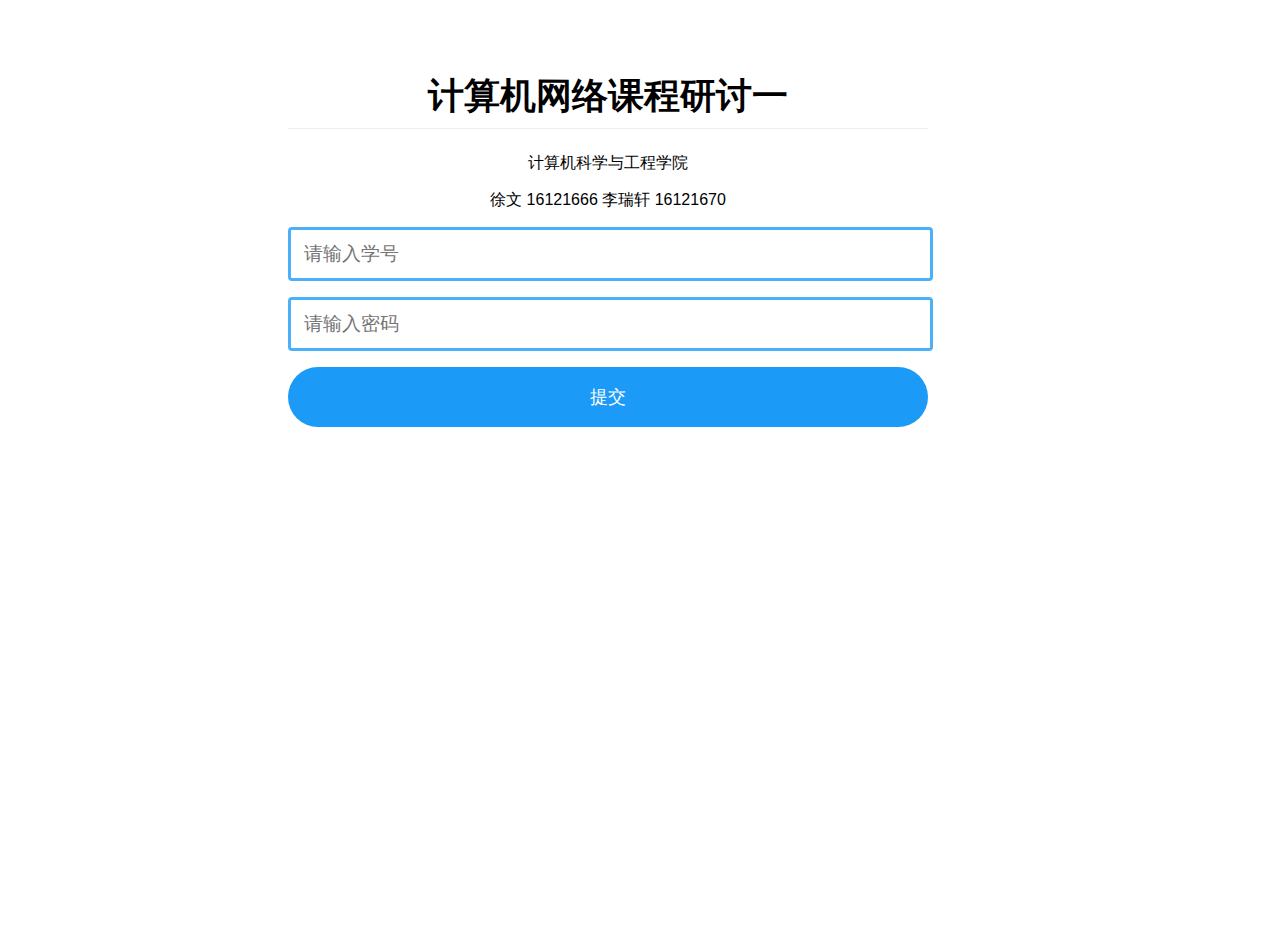
==== www/index.html @ 2fca6dd3 "feat:http服务器完成" ====
<!DOCTYPE html>
<html>
  <head>
    <meta charset="utf-8"/>
    <title>分布式Lab3页面</title>
    <meta content="width=device-width, initial-scale=1.0, maximum=1.0, user-scalable=0" name="viewport" />
    <link rel="shortcut icon" href="./images/head.jpg">
    <link rel="stylesheet" href="./css/styles.css" />
    <link rel="stylesheet" href="./css/buttons.css" />
  </head>

  <body>

  <div class="view">

    <div class="content" id="about" >
      <div class="title">
        <h1>计算机网络课程研讨一</h1>
        <p>计算机科学与工程学院</p>
        <p>徐文  16121666 李瑞轩 16121670</p>
      </div>

      <input type="text" id="userId"
                   placeholder="请输入学号"
                   onmouseover="this.style.borderColor='#fec04e';this.style.backgroundColor='#FFFFF0'"
                   onmouseout="this.style.borderColor='#4cb0f9';this.style.backgroundColor='#ffffff'"
                 >
      <input type="password" id="password"
             placeholder="请输入密码"
             onmouseover="this.style.borderColor='#fec04e';this.style.backgroundColor='#FFFFF0'"
             onmouseout="this.style.borderColor='#4cb0f9';this.style.backgroundColor='#ffffff'">
      <button id="oncgi" class="button button-primary button-pill button-jumbo" type="button"> 提交</button>



    </div>
  </div>
    <script src="./js/jquery-3.2.1.min.js"></script>
    <script src="./js/cgipost.js"></script>
  </body>

</html>
---- www/css/styles.css ----
html,body{
  font-family: 'Architects Daughter', sans-serif;
}
body{
  display: block;
  margin: 50px;
}
h1 {
    padding-bottom: .3em;
    font-size: 2.25em;
    line-height: 1.2;
    border-bottom: 1px solid #eee;
    text-align: center;
}
h2 {
    padding-bottom: .3em;
    font-size: 1.75em;
    line-height: 1.225;
    border-bottom: 1px solid #eee;
    text-align: center;
}
p {
    display: block;
    -webkit-margin-before: 1em;
    -webkit-margin-after: 1em;
    -webkit-margin-start: 0px;
    -webkit-margin-end: 0px;
    text-align: center;
}
h3 {
    display: block;
    font-size: 1.17em;
    -webkit-margin-before: 1em;
    -webkit-margin-after: 1em;
    -webkit-margin-start: 0px;
    -webkit-margin-end: 0px;
    font-weight: bold;
    text-align: center;
}
a {
  text-decoration: none;
}

.content{
  width: 50%;
  position: absolute;
  left: 10rem;
  margin: 0 10%;
  background-color: white;
  height: 100%;
}

#oncgi{
  
  width: 100%!important;
}

ul{
  padding:0;
}

li{
  list-style: none;
  opacity: 0.4;
  background-color: #f8f8f8;
  padding: 1rem;
  border-radius: 0.25rem;
  font-weight: bold;
  margin-bottom: 1rem;
}

li img{
  vertical-align: middle;
  width: 5rem;
  margin-right: 1.5rem;
}

button{
  margin-bottom: 1rem!important;
  width: 19%!important;
  font-size: 18px!important;
}

textarea{
  outline: none;
  width: 95.9%;
  height:9.3rem;
  padding: 0.5rem 2%;
  border-radius: 0.25rem;
  border:3px solid black;
  border-color: #ff7680;
  margin-bottom: 1rem;
  resize: none;
  font-size:1.2rem;
}

input{
  outline: none;
  width: 95.9%;
  height:2rem;
  padding: 0.5rem 2%;
  border-radius: 0.25rem;
  border:3px solid black;
  border-color: #4cb0f9;
  margin-bottom: 1rem;
  resize: none;
  font-size:1.2rem;
}

table {
    border-collapse: collapse;
    border-spacing: 0px;
    width: 100%;
    break-inside: auto;
}

table tr,th{
  border: 1px solid rgb(204, 204, 204);
  margin: 0px;
  padding: 0px;
}


th,td{
    display: table-cell;
    vertical-align: inherit;
    border: 1px solid rgb(204, 204, 204);
    height: 2rem;
    text-align: center;
}

td:nth-child(1){
  width: 15%;
}
td:nth-child(2){
  width: 30%;
}
td:nth-child(3){
  width: 55%;
}
.choose{
  background-color: #B0E2FF!important;

}

table tr:nth-child(2n) {
    background-color: rgb(248, 248, 248);
}
table tr:nth-child(2n+1) {
    background-color: white;
}
table tr th:last-child, table tr td:last-child {
    margin-bottom: 0px;
}
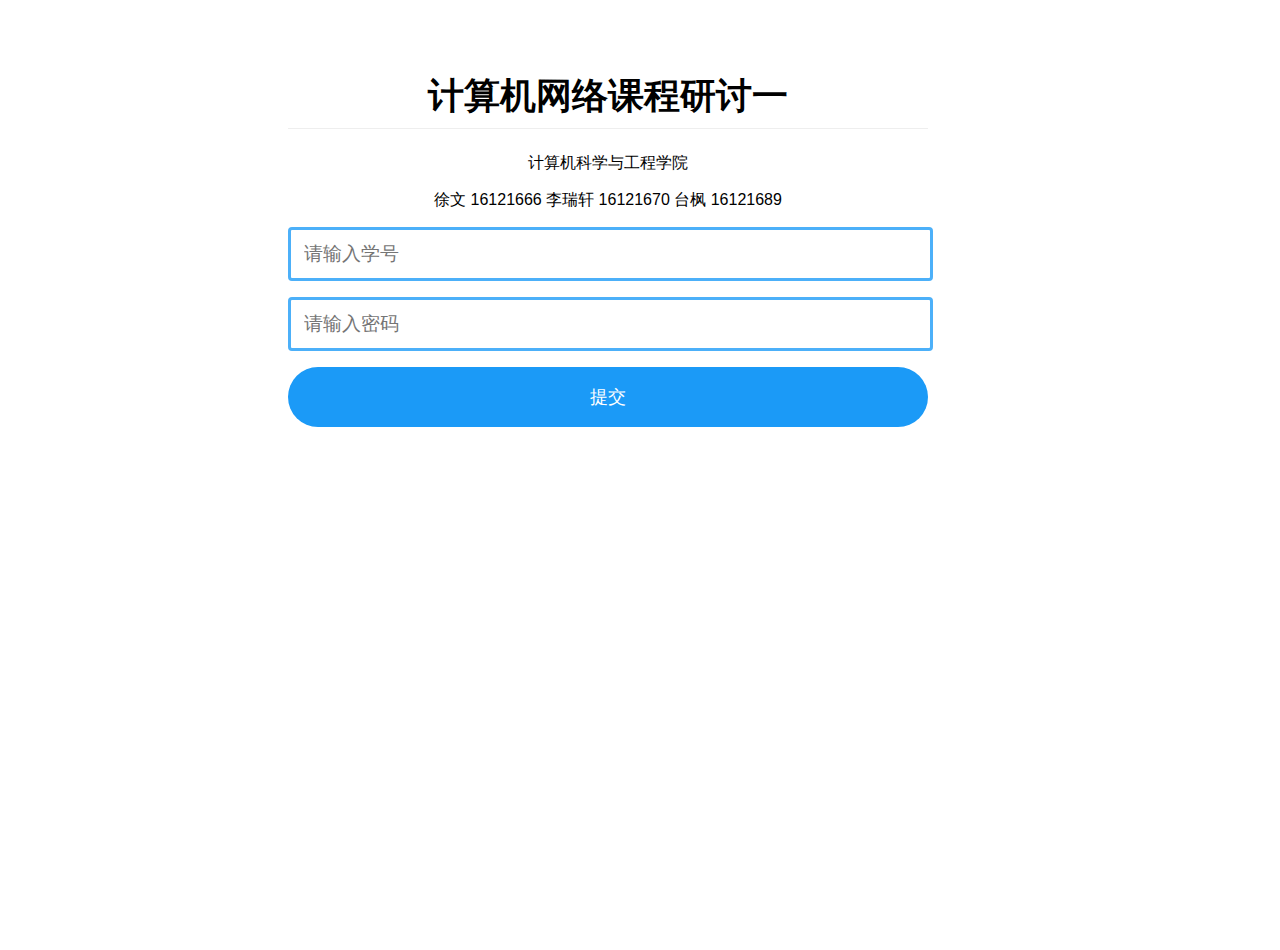
==== commit f873de04: "最终版" ====
--- a/www/index.html
+++ b/www/index.html
@@ -1,42 +1,41 @@
 <!DOCTYPE html>
 <html>
-  <head>
+<head>
     <meta charset="utf-8"/>
-    <title>分布式Lab3页面</title>
-    <meta content="width=device-width, initial-scale=1.0, maximum=1.0, user-scalable=0" name="viewport" />
-    <link rel="shortcut icon" href="./images/head.jpg">
-    <link rel="stylesheet" href="./css/styles.css" />
-    <link rel="stylesheet" href="./css/buttons.css" />
-  </head>
+    <title>计算机网络课程研讨一</title>
+    <meta content="width=device-width, initial-scale=1.0, maximum=1.0, user-scalable=0" name="viewport"/>
+    <link rel="shortcut icon" href="./images/head.png">
+    <link rel="stylesheet" href="./css/styles.css"/>
+    <link rel="stylesheet" href="./css/buttons.css"/>
+</head>
+<body>
 
-  <body>
+<div class="view">
 
-  <div class="view">
-
-    <div class="content" id="about" >
-      <div class="title">
-        <h1>计算机网络课程研讨一</h1>
-        <p>计算机科学与工程学院</p>
-        <p>徐文  16121666 李瑞轩 16121670</p>
-      </div>
-
-      <input type="text" id="userId"
+    <div class="content" id="about">
+        <div class="title">
+            <h1>计算机网络课程研讨一</h1>
+            <p>计算机科学与工程学院</p>
+            <p>徐文 16121666 李瑞轩 16121670 台枫 16121689</p>
+        </div>
+        <div onkeydown="keyLogin();">
+            <input type="text" id="userId"
                    placeholder="请输入学号"
                    onmouseover="this.style.borderColor='#fec04e';this.style.backgroundColor='#FFFFF0'"
                    onmouseout="this.style.borderColor='#4cb0f9';this.style.backgroundColor='#ffffff'"
-                 >
-      <input type="password" id="password"
-             placeholder="请输入密码"
-             onmouseover="this.style.borderColor='#fec04e';this.style.backgroundColor='#FFFFF0'"
-             onmouseout="this.style.borderColor='#4cb0f9';this.style.backgroundColor='#ffffff'">
-      <button id="oncgi" class="button button-primary button-pill button-jumbo" type="button"> 提交</button>
-
+            >
+            <input type="password" id="password"
+                   placeholder="请输入密码"
+                   onmouseover="this.style.borderColor='#fec04e';this.style.backgroundColor='#FFFFF0'"
+                   onmouseout="this.style.borderColor='#4cb0f9';this.style.backgroundColor='#ffffff'">
+        </div>
+        <button id="oncgi" class="button button-primary button-pill button-jumbo" type="button"> 提交</button>
 
 
     </div>
-  </div>
-    <script src="./js/jquery-3.2.1.min.js"></script>
-    <script src="./js/cgipost.js"></script>
-  </body>
+</div>
+<script src="./js/jquery-3.2.1.min.js"></script>
+<script src="./js/cgipost.js"></script>
+</body>
 
 </html>
